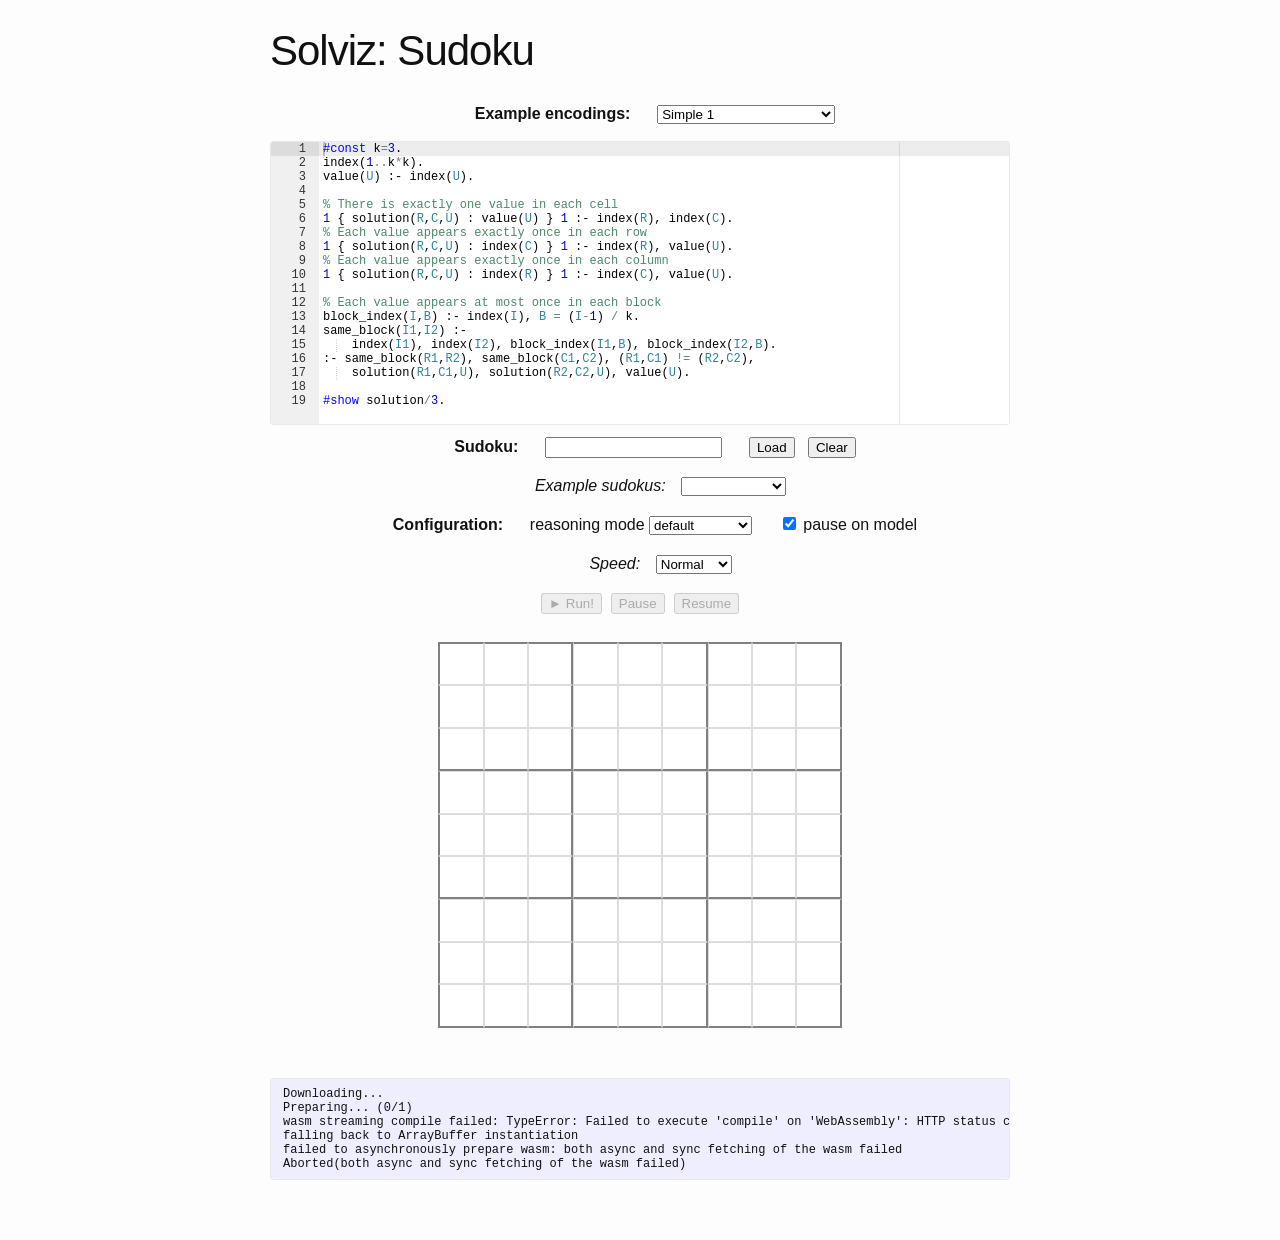
==== applications/sudoku/index.html @ 0b70ae47 "Add initial version of Sudoku application" ====
<!--
This file is released under the MIT license.
See LICENSE.md.
-->

<!DOCTYPE html>
<html lang="en">

<head>
  <meta charset="utf-8">
  <meta http-equiv="X-UA-Compatible" content="IE=edge">
  <meta name="viewport" content="width=device-width, initial-scale=1">

  <title>Solviz: Sudoku</title>

  <link rel="stylesheet" href="css/main.css">
  <link rel="stylesheet" href="css/posts.css">
  <link rel="stylesheet" href="css/clingo.css">
  <link rel="stylesheet" href="css/sudoku.css">
</head>

<body>

  <main class="page-content" aria-label="Content">
    <div class="wrapper">
      <article class="post">

        <header class="post-header">
          <h1 class="post-title">Solviz: Sudoku</h1>
        </header>

        <div class="post-content">
          <div class="center">

            <ul class="hlist">
              <li>
                <b>Example encodings:</b>
              </li>
              <li>
                <select id="examples" onchange="load_example()">
                  <optgroup label="Simple Examples">
                    <option value="examples/simple1.lp">Simple 1</option>
                    <option value="examples/simple2.lp">Simple 2</option>
                    <option value="examples/simple3.lp">Simple 3</option>
                    <option value="examples/simple4.lp">Simple 4</option>
                  </optgroup>
                  <optgroup label="Advanced Examples">
                    <option value="examples/heuristic1.lp">Adding heuristics 1</option>
                    <option value="examples/heuristic2.lp">Adding heuristics 2</option>
                    <option value="examples/sat1.lp">SAT encoding 1</option>
                    <option value="examples/sat2.lp">SAT encoding 2</option>
                    <option value="examples/backtracking.lp">Simulating backtracking</option>
                  </optgroup>
                </select>
              </li>
            </ul>

            <pre id="input"></pre>

            <ul class="hlist">
              <li>
                <b>Sudoku:</b>
              </li>
              <li>
                <input type="text" pattern="\d*" id="sudoku-input" value=""/>
              </li>
              <li>
                <input type="button" id="load" value="Load" onclick="load_sudoku()"/> &nbsp;
                <input type="button" id="clear" value="Clear" onclick="clear_sudoku()"/>
              </li>
            </ul>
            <ul class="hlist">
              <li>
                <i>Example sudokus:</i>
              </li>
              <select id="example-sudokus" onchange="load_example_sudoku()">
                <option value=""></option>
                <optgroup label="Easy">
                  <option value="835002400020080070000500302093601000000040000200000007000050010061039008082410730">Easy 1</option>
                  <option value="000157000703000009800000705009760008008002603160000007207090080080006090916000200">Easy 2</option>
                </optgroup>
                <optgroup label="Medium">
                  <option value="703000040008000000000000801030060050000009000206500070000075008072308900050420703">Medium 1</option>
                  <option value="200084570306029000000067020100700090037005100008600000000950080080006001002000063">Medium 2</option>
                </optgroup>
                <optgroup label="Hard">
                  <option value="001900400000068000600000007040000000005009010309216000800004206000090100017005043">Hard 1</option>
                  <option value="007060090000509074000000216980003400000090000260081000000807000750000008100954600">Hard 2</option>
                </optgroup>
                <optgroup label="Very hard">
                  <option value="062009007000500008800002006010000804003408070000100203300000001106000030020710000">Very hard 1</option>
                  <option value="700000400005000100001000098400000070950030020000750940500910000016040500008520000">Very hard 2</option>
                </optgroup>
              </select>
            </ul>

            <ul class="hlist">
              <li>
                <b>Configuration:</b>
              </li>
              <li>reasoning mode
                <select id="mode">
                  <option selected>default</option>
                  <option>enumerate all</option>
                </select>
              </li>
              <li>
                <label>
                  <input type="checkbox" id="pause-on-model" checked />&nbsp;pause on model
                </label>
              </li>
            </ul>

            <ul class="hlist">
              <li>
                <i>Speed:</i>
              </li>
              <select id="speed">
                <option value="2.0">Slow</option>
                <option value="1.0" selected>Normal</option>
                <option value="0.5">Fast</option>
                <option value="0.25">Very fast</option>
                <option value="0.1">Ultra fast</option>
                <option value="0">Instant</option>
              </select>
              </li>
            </ul>

            <input type="button" id="run" value="&#x25ba; Run!" onclick="solve()" disabled/>&nbsp;
            <input type="button" id="pause" value="Pause" onclick="do_pause()" disabled/>&nbsp;
            <input type="button" id="resume" value="Resume" onclick="do_resume()" disabled/>

            <div>&nbsp;</div>

            <div id="sudoku" class="sudoku-board"></div>

            <div>&nbsp;</div>

            <pre id="output" class="code"></pre>

          </div>
        </div>

      </article>
    </div>
  </main>

  <script type="text/javascript" src="js/ace.js" charset="utf-8"></script>
  <script type="text/javascript" src="js/clingo.js" charset="utf-8"></script>
  <script type="text/javascript" src="js/clingo-module.js" charset="utf-8"></script>
  <script type="text/javascript" src="js/sudoku.js" charset="utf-8"></script>
  <script type="text/javascript" src="js/interface.js"></script>

</body>

</html>
---- applications/sudoku/css/main.css ----
/* This file is released under the MIT license.
See LICENSE.md.

The code in this file is taken (in modified form) from:
https://github.com/potassco/potassco.github.io */

table.trophy {
  margin-bottom: 2em;
  width: 100%; }

table.trophy td {
  padding-right: 2ex;
  padding-bottom: 1ex;
  vertical-align: top; }

/**
 * Reset some basic elements
 */
body, h1, h2, h3, h4, h5, h6,
p, blockquote, pre, hr,
dl, dd, ol, ul, figure {
  margin: 0;
  padding: 0; }

/**
 * Basic styling
 */
body {
  font: 400 16px/1.5 "Helvetica Neue", Helvetica, Arial, sans-serif;
  color: #111;
  background-color: #fdfdfd;
  -webkit-text-size-adjust: 100%;
  -webkit-font-feature-settings: "kern" 1;
  -moz-font-feature-settings: "kern" 1;
  -o-font-feature-settings: "kern" 1;
  font-feature-settings: "kern" 1;
  font-kerning: normal; }

/**
 * Set `margin-bottom` to maintain vertical rhythm
 */
h1, h2, h3, h4, h5, h6,
p, blockquote, pre,
ul, ol, dl, figure,
.highlight {
  margin-bottom: 15px; }

/**
 * Images
 */
img {
  max-width: 100%;
  vertical-align: middle; }

/**
 * Figures
 */
figure > img {
  display: block; }

figcaption {
  font-size: 14px; }

/**
 * Lists
 */
ul, ol {
  margin-left: 30px; }

li > ul,
li > ol {
  margin-bottom: 0; }

/**
 * Headings
 */
h1, h2, h3, h4, h5, h6 {
  font-weight: 400; }

/**
 * Links
 */
a {
  color: #2a7ae2;
  text-decoration: none; }
  a:visited {
    color: #1756a9; }
  a:hover {
    color: #111;
    text-decoration: underline; }

/**
 * Blockquotes
 */
blockquote {
  color: #828282;
  border-left: 4px solid #e8e8e8;
  padding-left: 15px;
  font-size: 18px;
  letter-spacing: -1px;
  font-style: italic; }
  blockquote > :last-child {
    margin-bottom: 0; }

/**
 * Code formatting
 */
pre,
code {
  font-size: 15px;
  border: 1px solid #e8e8e8;
  border-radius: 3px;
  background-color: #eef; }

code {
  padding: 1px 5px; }

pre {
  padding: 8px 12px;
  overflow-x: auto; }
  pre > code {
    border: 0;
    padding-right: 0;
    padding-left: 0; }

/**
 * Wrapper
 */
.wrapper {
  max-width: -webkit-calc(800px - (30px * 2));
  max-width: calc(800px - (30px * 2));
  margin-right: auto;
  margin-left: auto;
  padding-right: 30px;
  padding-left: 30px; }
  @media screen and (max-width: 800px) {
    .wrapper {
      max-width: -webkit-calc(800px - (30px));
      max-width: calc(800px - (30px));
      padding-right: 15px;
      padding-left: 15px; } }

/**
 * Clearfix
 */
.wrapper:after, .footer-col-wrapper:after {
  content: "";
  display: table;
  clear: both; }

/**
 * Icons
 */
.icon > svg {
  display: inline-block;
  vertical-align: middle; }
  .icon > svg path {
    fill: #828282; }

/**
 * Site header
 */
.site-header {
  border-top: 5px solid #424242;
  border-bottom: 1px solid #e8e8e8;
  min-height: 56px;
  position: relative; }

.site-title {
  font-size: 26px;
  font-weight: 300;
  line-height: 56px;
  letter-spacing: -1px;
  margin-bottom: 0;
  float: left; }
  .site-title, .site-title:visited {
    color: #424242; }

.site-nav {
  float: right;
  line-height: 56px; }
  .site-nav .menu-icon {
    display: none; }
  .site-nav .page-link {
    color: #111;
    line-height: 1.5; }
    .site-nav .page-link:not(:last-child) {
      margin-right: 20px; }
  @media screen and (max-width: 600px) {
    .site-nav {
      position: absolute;
      top: 9px;
      right: 15px;
      background-color: #fdfdfd;
      border: 1px solid #e8e8e8;
      border-radius: 5px;
      text-align: right; }
      .site-nav .menu-icon {
        display: block;
        float: right;
        width: 36px;
        height: 26px;
        line-height: 0;
        padding-top: 10px;
        text-align: center; }
        .site-nav .menu-icon > svg path {
          fill: #424242; }
      .site-nav .trigger {
        clear: both;
        display: none; }
      .site-nav:hover .trigger {
        display: block;
        padding-bottom: 5px; }
      .site-nav .page-link {
        display: block;
        padding: 5px 10px;
        margin-left: 20px; }
        .site-nav .page-link:not(:last-child) {
          margin-right: 0; } }

/**
 * Site footer
 */
.site-footer {
  border-top: 1px solid #e8e8e8;
  padding: 30px 0; }

.footer-heading {
  font-size: 18px;
  margin-bottom: 15px; }

.contact-list,
.social-media-list {
  list-style: none;
  margin-left: 0; }

.footer-col-wrapper {
  font-size: 15px;
  color: #828282;
  margin-left: -15px; }

.footer-col {
  float: left;
  margin-bottom: 15px;
  padding-left: 15px; }

.footer-col-1 {
  width: -webkit-calc(35% - (30px / 2));
  width: calc(35% - (30px / 2)); }

.footer-col-2 {
  width: -webkit-calc(20% - (30px / 2));
  width: calc(20% - (30px / 2)); }

.footer-col-3 {
  width: -webkit-calc(45% - (30px / 2));
  width: calc(45% - (30px / 2)); }

@media screen and (max-width: 800px) {
  .footer-col-1,
  .footer-col-2 {
    width: -webkit-calc(50% - (30px / 2));
    width: calc(50% - (30px / 2)); }

  .footer-col-3 {
    width: -webkit-calc(100% - (30px / 2));
    width: calc(100% - (30px / 2)); } }
@media screen and (max-width: 600px) {
  .footer-col {
    float: none;
    width: -webkit-calc(100% - (30px / 2));
    width: calc(100% - (30px / 2)); } }
/**
 * Page content
 */
.page-content {
  padding: 30px 0; }

.page-heading {
  font-size: 20px; }

.post-list {
  margin-left: 0;
  list-style: none; }
  .post-list > li {
    margin-bottom: 30px; }

.post-meta {
  font-size: 14px;
  color: #828282; }

.post-link {
  display: block;
  font-size: 24px; }

/**
 * Posts
 */
.post-header {
  margin-bottom: 30px; }

.post-title {
  font-size: 42px;
  letter-spacing: -1px;
  line-height: 1; }
  @media screen and (max-width: 800px) {
    .post-title {
      font-size: 36px; } }

.post-content {
  margin-bottom: 30px; }
  .post-content h2 {
    font-size: 32px; }
    @media screen and (max-width: 800px) {
      .post-content h2 {
        font-size: 28px; } }
  .post-content h3 {
    font-size: 26px; }
    @media screen and (max-width: 800px) {
      .post-content h3 {
        font-size: 22px; } }
  .post-content h4 {
    font-size: 20px; }
    @media screen and (max-width: 800px) {
      .post-content h4 {
        font-size: 18px; } }

/**
 * Syntax highlighting styles
 */
.highlight {
  background: #fff; }
  .highlighter-rouge .highlight {
    background: #eef; }
  .highlight .c {
    color: #998;
    font-style: italic; }
  .highlight .err {
    color: #a61717;
    background-color: #e3d2d2; }
  .highlight .k {
    font-weight: bold; }
  .highlight .o {
    font-weight: bold; }
  .highlight .cm {
    color: #998;
    font-style: italic; }
  .highlight .cp {
    color: #999;
    font-weight: bold; }
  .highlight .c1 {
    color: #998;
    font-style: italic; }
  .highlight .cs {
    color: #999;
    font-weight: bold;
    font-style: italic; }
  .highlight .gd {
    color: #000;
    background-color: #fdd; }
  .highlight .gd .x {
    color: #000;
    background-color: #faa; }
  .highlight .ge {
    font-style: italic; }
  .highlight .gr {
    color: #a00; }
  .highlight .gh {
    color: #999; }
  .highlight .gi {
    color: #000;
    background-color: #dfd; }
  .highlight .gi .x {
    color: #000;
    background-color: #afa; }
  .highlight .go {
    color: #888; }
  .highlight .gp {
    color: #555; }
  .highlight .gs {
    font-weight: bold; }
  .highlight .gu {
    color: #aaa; }
  .highlight .gt {
    color: #a00; }
  .highlight .kc {
    font-weight: bold; }
  .highlight .kd {
    font-weight: bold; }
  .highlight .kp {
    font-weight: bold; }
  .highlight .kr {
    font-weight: bold; }
  .highlight .kt {
    color: #458;
    font-weight: bold; }
  .highlight .m {
    color: #099; }
  .highlight .s {
    color: #d14; }
  .highlight .na {
    color: #008080; }
  .highlight .nb {
    color: #0086B3; }
  .highlight .nc {
    color: #458;
    font-weight: bold; }
  .highlight .no {
    color: #008080; }
  .highlight .ni {
    color: #800080; }
  .highlight .ne {
    color: #900;
    font-weight: bold; }
  .highlight .nf {
    color: #900;
    font-weight: bold; }
  .highlight .nn {
    color: #555; }
  .highlight .nt {
    color: #000080; }
  .highlight .nv {
    color: #008080; }
  .highlight .ow {
    font-weight: bold; }
  .highlight .w {
    color: #bbb; }
  .highlight .mf {
    color: #099; }
  .highlight .mh {
    color: #099; }
  .highlight .mi {
    color: #099; }
  .highlight .mo {
    color: #099; }
  .highlight .sb {
    color: #d14; }
  .highlight .sc {
    color: #d14; }
  .highlight .sd {
    color: #d14; }
  .highlight .s2 {
    color: #d14; }
  .highlight .se {
    color: #d14; }
  .highlight .sh {
    color: #d14; }
  .highlight .si {
    color: #d14; }
  .highlight .sx {
    color: #d14; }
  .highlight .sr {
    color: #009926; }
  .highlight .s1 {
    color: #d14; }
  .highlight .ss {
    color: #990073; }
  .highlight .bp {
    color: #999; }
  .highlight .vc {
    color: #008080; }
  .highlight .vg {
    color: #008080; }
  .highlight .vi {
    color: #008080; }
  .highlight .il {
    color: #099; }
---- applications/sudoku/css/posts.css ----
/* This file is released under the MIT license.
See LICENSE.md.

The code in this file is taken (in modified form) from:
https://github.com/potassco/potassco.github.io */

#search_area {
  width: 200px;
  position: relative;
  margin: 0 auto;
  margin-bottom: 20px;
}

#search {
  font-size: 17px;
  font-family: inherit;
  border: 1px solid #ccc;
  color: #666;
  padding: 3px 27px 3px 27px;
  background: url(/images/magnifier.png) 7px 6px no-repeat;
  width: 100%;
  margin: 0;
}

#search:focus {
  outline: none;
}

#search_area img {
  position: absolute;
  right: -48px;
  top: 7px;
  display: block;
}

#search_area label {
  font-size: 17px;
  position: absolute;
  top: 4px;
  left: 29px;
  color: #ccc;
  cursor: text;
  padding: 0;
}
---- applications/sudoku/css/clingo.css ----
/* This file is released under the MIT license.
See LICENSE.md.

The code in this file is taken (in modified form) from:
https://github.com/potassco/potassco.github.io */

#output {
  margin: 10px auto;
  font: 12px/normal 'Monaco', 'Menlo', 'Ubuntu Mono', 'Consolas', 'source-code-pro', monospace;
  text-align:left;
}
#input {
  margin: 10px auto;
  text-align:left;
  font: 12px/normal 'Monaco', 'Menlo', 'Ubuntu Mono', 'Consolas', 'source-code-pro', monospace;
}
.hlist {
  display: block;
}
.hlist li {
  display: inline;
  padding-right: .7em;
  padding-left: .7em;
}
.center {
  text-align:center;
}
---- applications/sudoku/css/sudoku.css ----
/* This file is released under the MIT license.
See LICENSE.md.

The code in this file is taken (in modified form) from:
https://github.com/pocketjoso/sudokuJS */

.sudoku-board {
 min-height: 22.75rem;
 margin-top: 3px;
 margin-bottom: 1em;
}

.sudoku-board-cell {
 display: inline-block;
 position: relative;
 border: 1px solid #ddd;
 background: white;
 max-width: 11.11111%;
}

.sudoku-board .sudoku-board-cell:nth-of-type(9n+1) {
 border-left-width: 2px;
 border-left-color: #808080;
}

.sudoku-board .sudoku-board-cell:nth-of-type(n):nth-of-type(-n+9) {
 border-top-width: 2px;
 border-top-color: #808080;
}

.sudoku-board .sudoku-board-cell:nth-of-type(3n) {
 border-right-width: 2px;
 border-right-color: #808080;
}

.sudoku-board .sudoku-board-cell:nth-of-type(n+19):nth-of-type(-n+27),
.sudoku-board .sudoku-board-cell:nth-of-type(n+46):nth-of-type(-n+54),
.sudoku-board .sudoku-board-cell:nth-of-type(n+73):nth-of-type(-n+81) {
 border-bottom-width: 2px;
 border-bottom-color: #808080;
}

.sudoku-board-cell input {
 background: none;
 font-size: 19.2px;
 font-size: 1.2rem;
 text-align: center;
 width: 2em;
 max-width: 100%;
 height: 2em;
 border: 0;
 position: relative;
 z-index: 1; /*on top of candidates*/
}

.sudoku-board-cell .highlight-val {
 color: #00d;
}

.sudoku-board-cell .board-cell--error {
 background: #d00;
 color: #eee;
}

.sudoku-board-cell .candidates {
 display: block;
 position: absolute;
 top: 0; bottom: 0; left: 0; right: 0;
 text-align: center;
 font-size: .75em;
 letter-spacing: -.5px;
 font-family: monospace, sans-serif;
 line-height: 0;
 text-align: justify;
}

.sudoku-board .candidates:after {
 content: "";
 display: inline-block;
 width: 100%;
}

@media(max-width: 23em){
 .sudoku-board .candidates {
  letter-spacing: -2px;
 }
}
 .showCandidates .candidates {
  display: block;
 }

.sudoku-board .candidates div {
 display: inline-block;
 width: 20%;
 line-height: 1.13;
 vertical-align: top;
 *display: inline;
 *zoom: 1;
}

.candidate--highlight {
 background-color: yellow;
}
.candidate--to-remove {
 background-color: red;
 color: white;
}
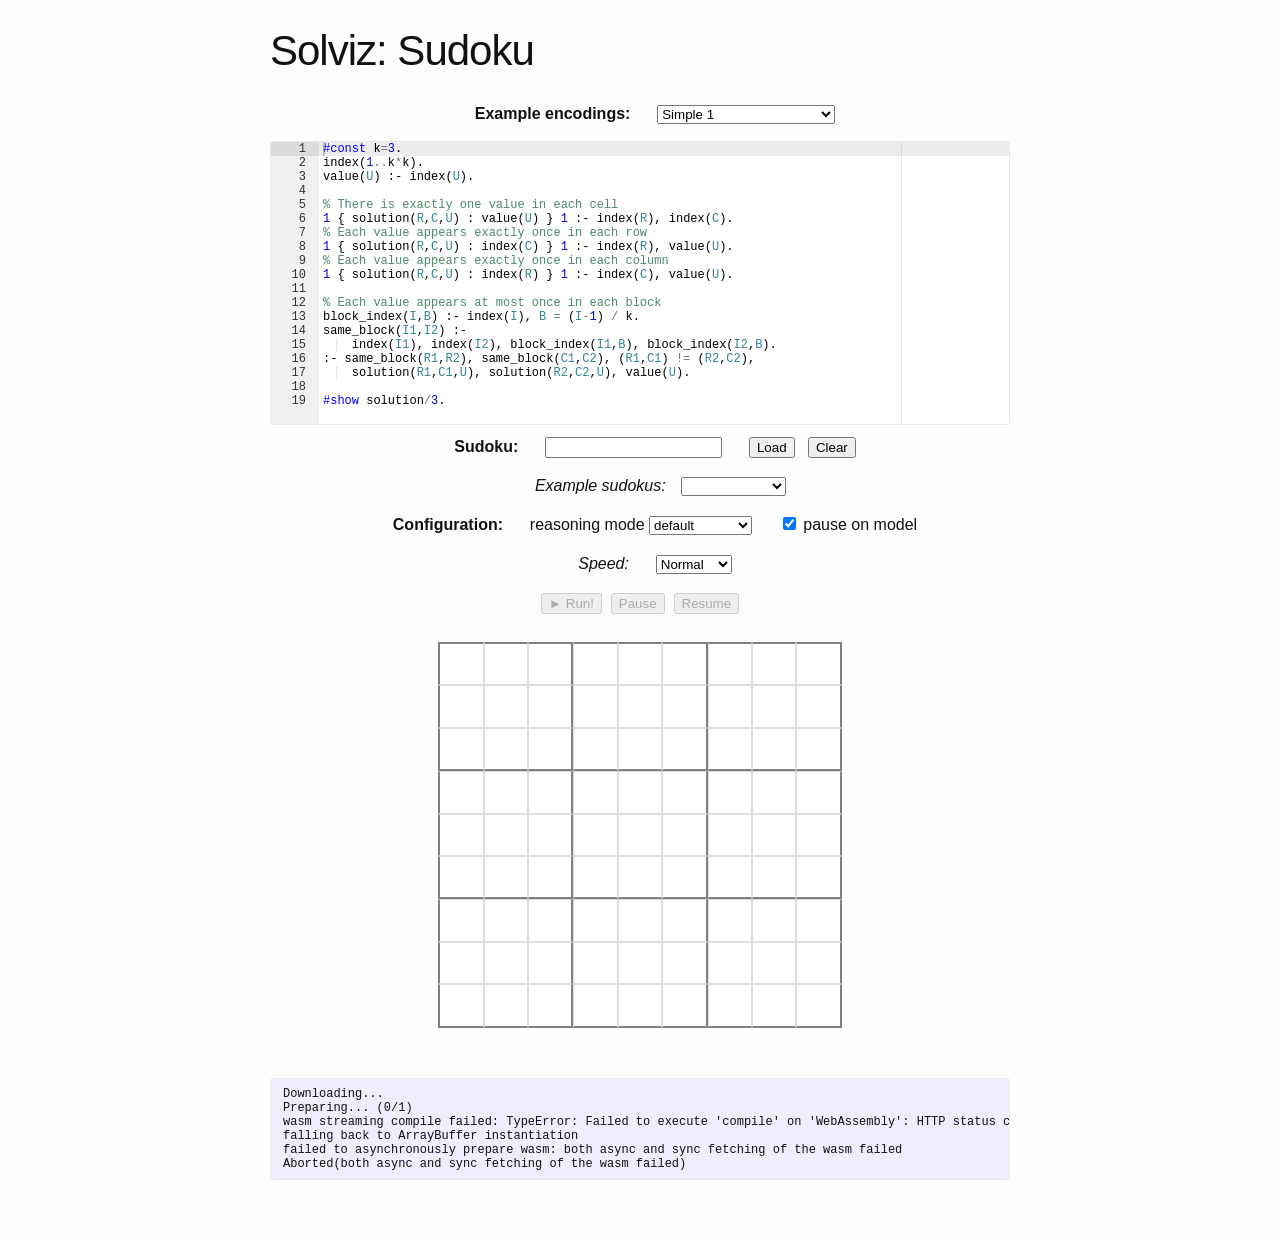
==== commit 542024de: "Fix html" ====
--- a/applications/sudoku/index.html
+++ b/applications/sudoku/index.html
@@ -115,6 +115,7 @@
               <li>
                 <i>Speed:</i>
               </li>
+              <li>
               <select id="speed">
                 <option value="2.0">Slow</option>
                 <option value="1.0" selected>Normal</option>
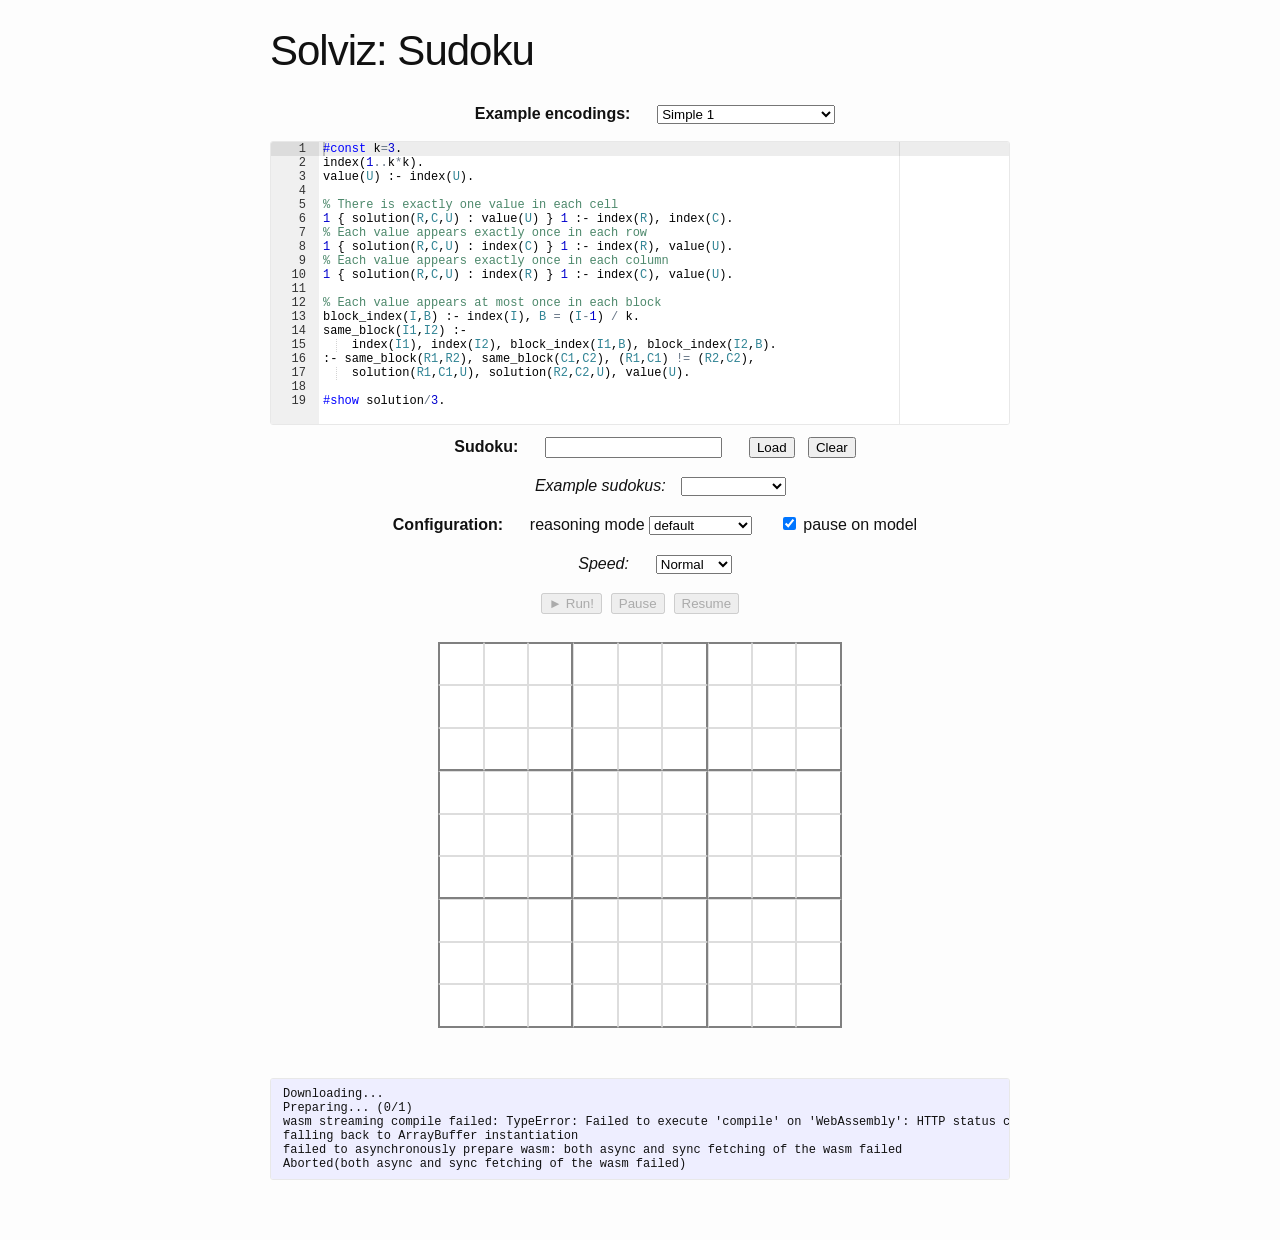
==== commit fca2aead: "Fix typo in html" ====
--- a/applications/sudoku/index.html
+++ b/applications/sudoku/index.html
@@ -47,6 +47,7 @@
                   <optgroup label="Advanced Examples">
                     <option value="examples/heuristic1.lp">Adding heuristics 1</option>
                     <option value="examples/heuristic2.lp">Adding heuristics 2</option>
+                    <option value="examples/heuristic3.lp">Adding heuristics 3</option>
                     <option value="examples/sat1.lp">SAT encoding 1</option>
                     <option value="examples/sat2.lp">SAT encoding 2</option>
                     <option value="examples/backtracking.lp">Simulating backtracking</option>
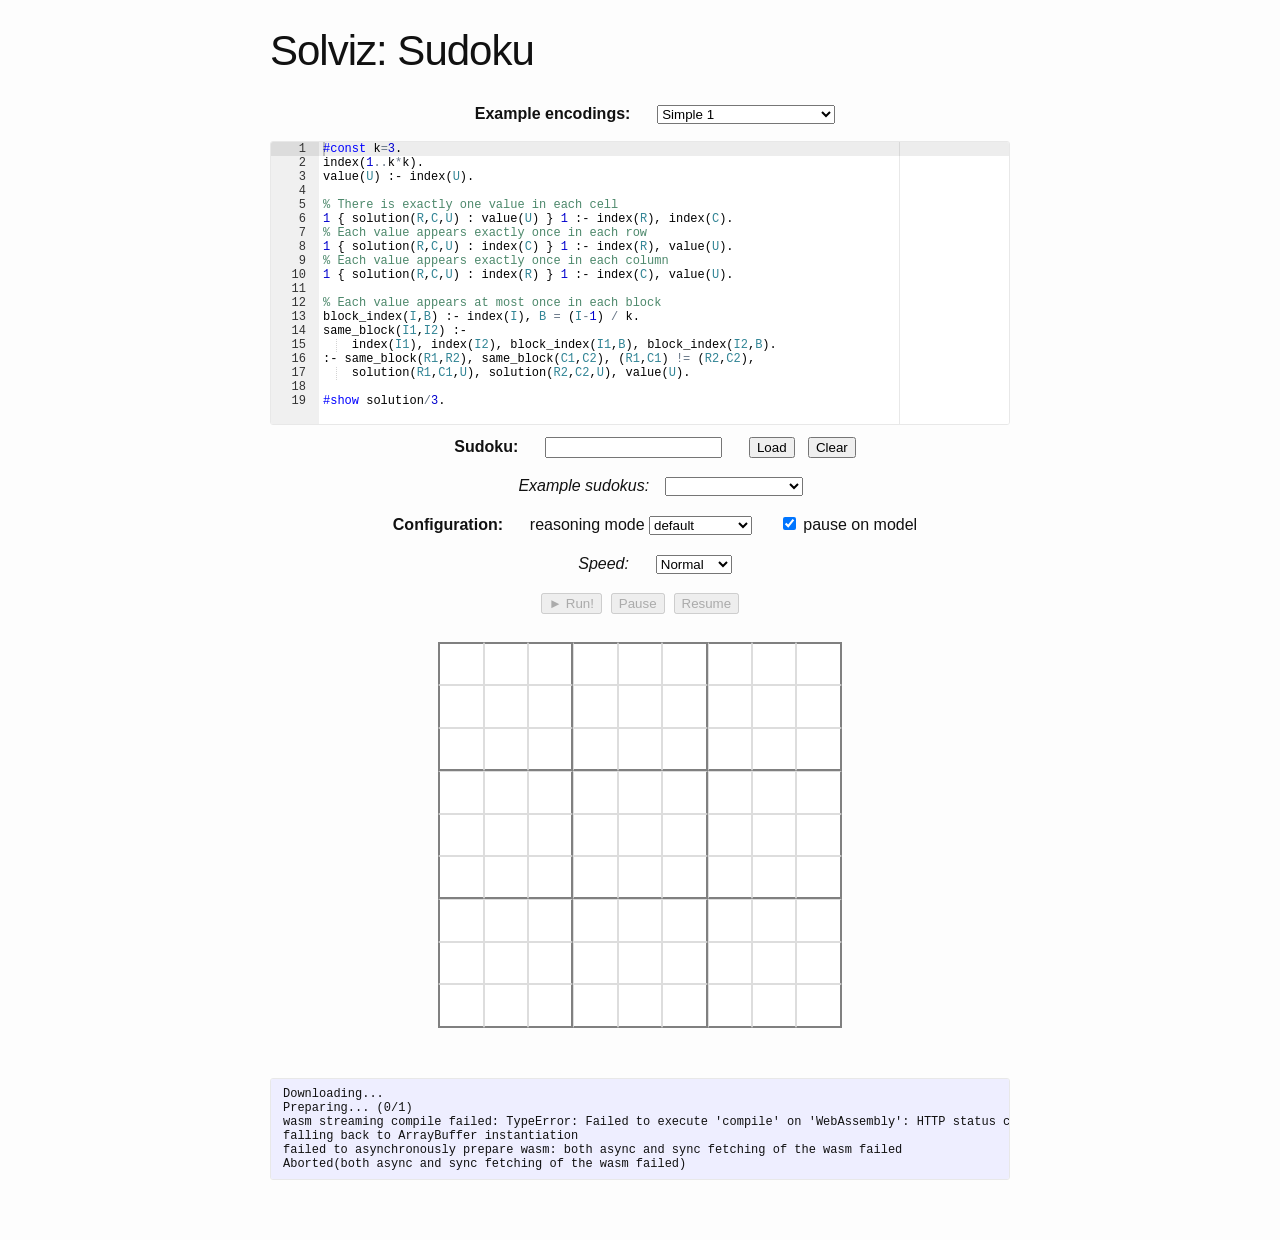
==== commit 9581c4c5: "Add examples of extremely hard sudoku's" ====
--- a/applications/sudoku/index.html
+++ b/applications/sudoku/index.html
@@ -92,6 +92,10 @@
                   <option value="062009007000500008800002006010000804003408070000100203300000001106000030020710000">Very hard 1</option>
                   <option value="700000400005000100001000098400000070950030020000750940500910000016040500008520000">Very hard 2</option>
                 </optgroup>
+                <optgroup label="Extremely hard">
+                  <option value="120400300300010050006000100700090000040603000003002000500080700007000005000000098">Extremely hard 1</option>
+                  <option value="120300000340000100005000000602400500000060070000008006004200300000070009000009080">Extremely hard 2</option>
+                </optgroup>
               </select>
             </ul>
 
